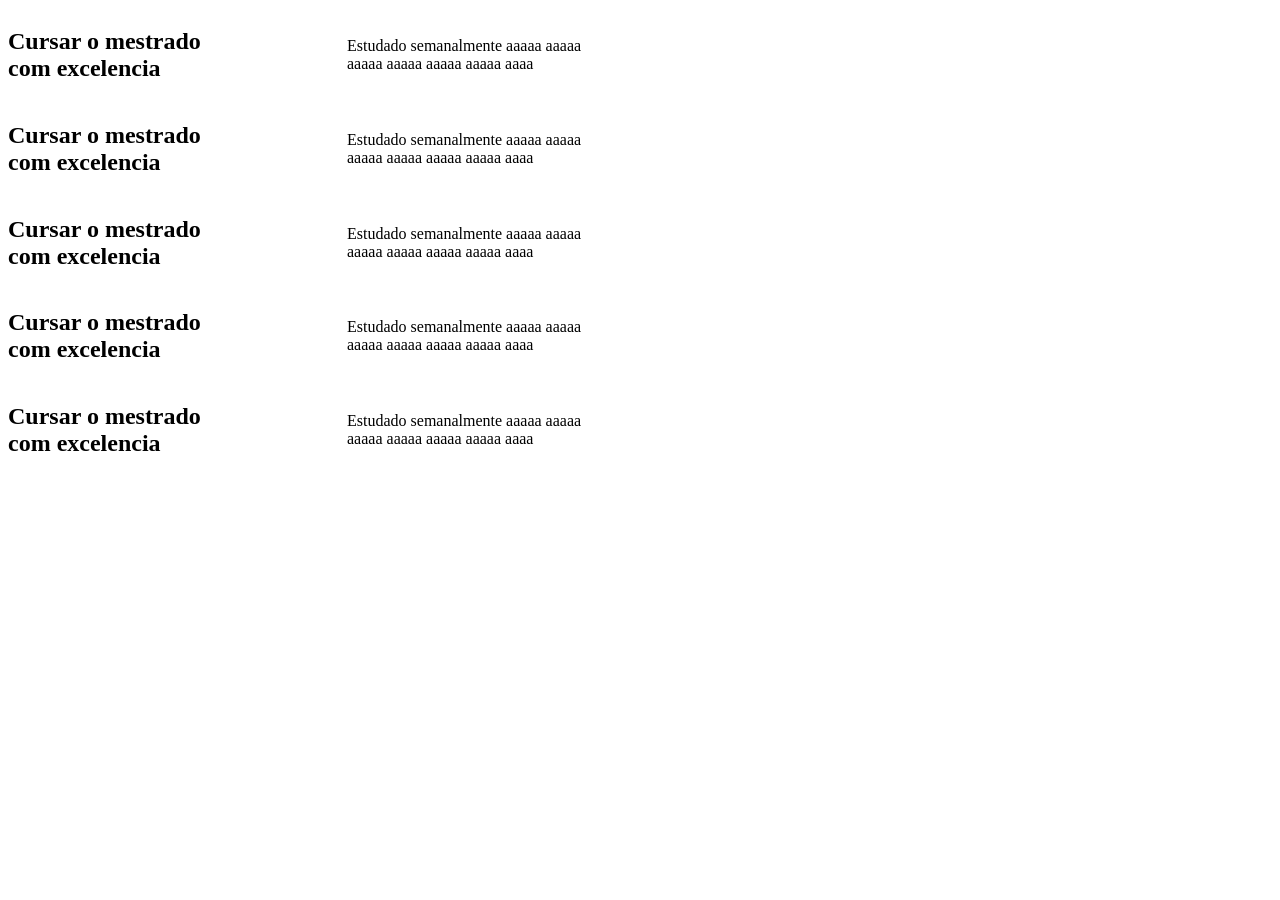
==== index.html @ e6574635 "add basics" ====
<!--
Meta 1 : Cursar o mestrado com excelencia
Meta 2 : Completar a Rota em menos de 8 horas
Meta 3 : Completar o 1º Triatlo
Meta 4 : Comprar uma casa
Meta 5 : 
-->
<!DOCTYPE html>
<html lang="pt-BR">
<head>
    <meta charset="UTF-8">
    <link rel="stylesheet" href="style.css">
    <title>Document</title>
</head>
<body>
    <div class="secao-metas">
        <div class="meta">
            <h2>Cursar o mestrado com excelencia</h2>
            <img src="https://www.snu.edu/hubfs/Blog%20Photos%20-%202025-09-22T202354.343.png" alt="">
            <p>Estudado semanalmente aaaaa aaaaa aaaaa aaaaa aaaaa aaaaa aaaa</p>
        </div>
        <div class="meta">
            <h2>Cursar o mestrado com excelencia</h2>
            <img src="https://www.snu.edu/hubfs/Blog%20Photos%20-%202025-09-22T202354.343.png" alt="">
            <p>Estudado semanalmente aaaaa aaaaa aaaaa aaaaa aaaaa aaaaa aaaa</p>
        </div>
        <div class="meta">
            <h2>Cursar o mestrado com excelencia</h2>
            <img src="https://www.snu.edu/hubfs/Blog%20Photos%20-%202025-09-22T202354.343.png" alt="">
            <p>Estudado semanalmente aaaaa aaaaa aaaaa aaaaa aaaaa aaaaa aaaa</p>
        </div>
        <div class="meta">
            <h2>Cursar o mestrado com excelencia</h2>
            <img src="https://www.snu.edu/hubfs/Blog%20Photos%20-%202025-09-22T202354.343.png" alt="">
            <p>Estudado semanalmente aaaaa aaaaa aaaaa aaaaa aaaaa aaaaa aaaa</p>
        </div>
        <div class="meta">
            <h2>Cursar o mestrado com excelencia</h2>
            <img src="https://www.snu.edu/hubfs/Blog%20Photos%20-%202025-09-22T202354.343.png" alt="">
            <p>Estudado semanalmente aaaaa aaaaa aaaaa aaaaa aaaaa aaaaa aaaa</p>
        </div>
    </div>
</body>
</html>
---- style.css ----
.secao-metas{
    display: flex;
    justify-content: center;
    align-items: center;
    flex-direction: column;
    width: 600px;
}

.meta{
    display: flex;
    justify-content: center;
    align-items:center;
}

img{
    width: 200px;
}
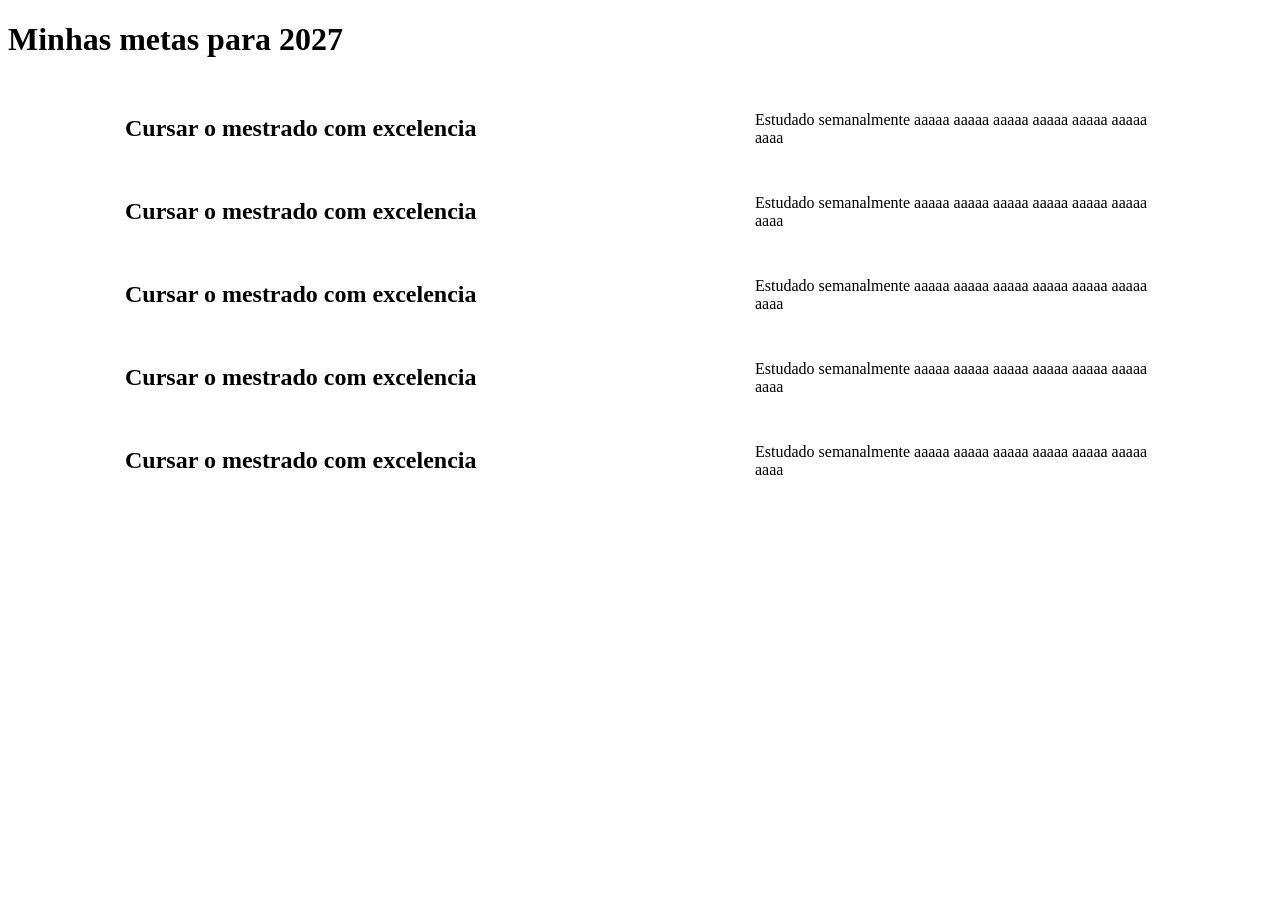
==== commit e61050eb: "Corrigindo alinhamento" ====
--- a/index.html
+++ b/index.html
@@ -13,6 +13,7 @@
     <title>Document</title>
 </head>
 <body>
+    <h1>Minhas metas para 2027</h1>
     <div class="secao-metas">
         <div class="meta">
             <h2>Cursar o mestrado com excelencia</h2>
--- a/style.css
+++ b/style.css
@@ -3,15 +3,31 @@
     justify-content: center;
     align-items: center;
     flex-direction: column;
-    width: 600px;
+    width: 100%;
 }
 
 .meta{
     display: flex;
     justify-content: center;
     align-items:center;
+    padding-top: 15px;
 }
 
 img{
     width: 200px;
+    padding-left: 15px;
+    padding-right: 15px;
+}
+
+.meta:hover{
+    transform: scale(3);
+    transition: .9s;
+}
+
+h2{
+    width: 400px;
+}
+
+p{
+    width: 400px;
 }
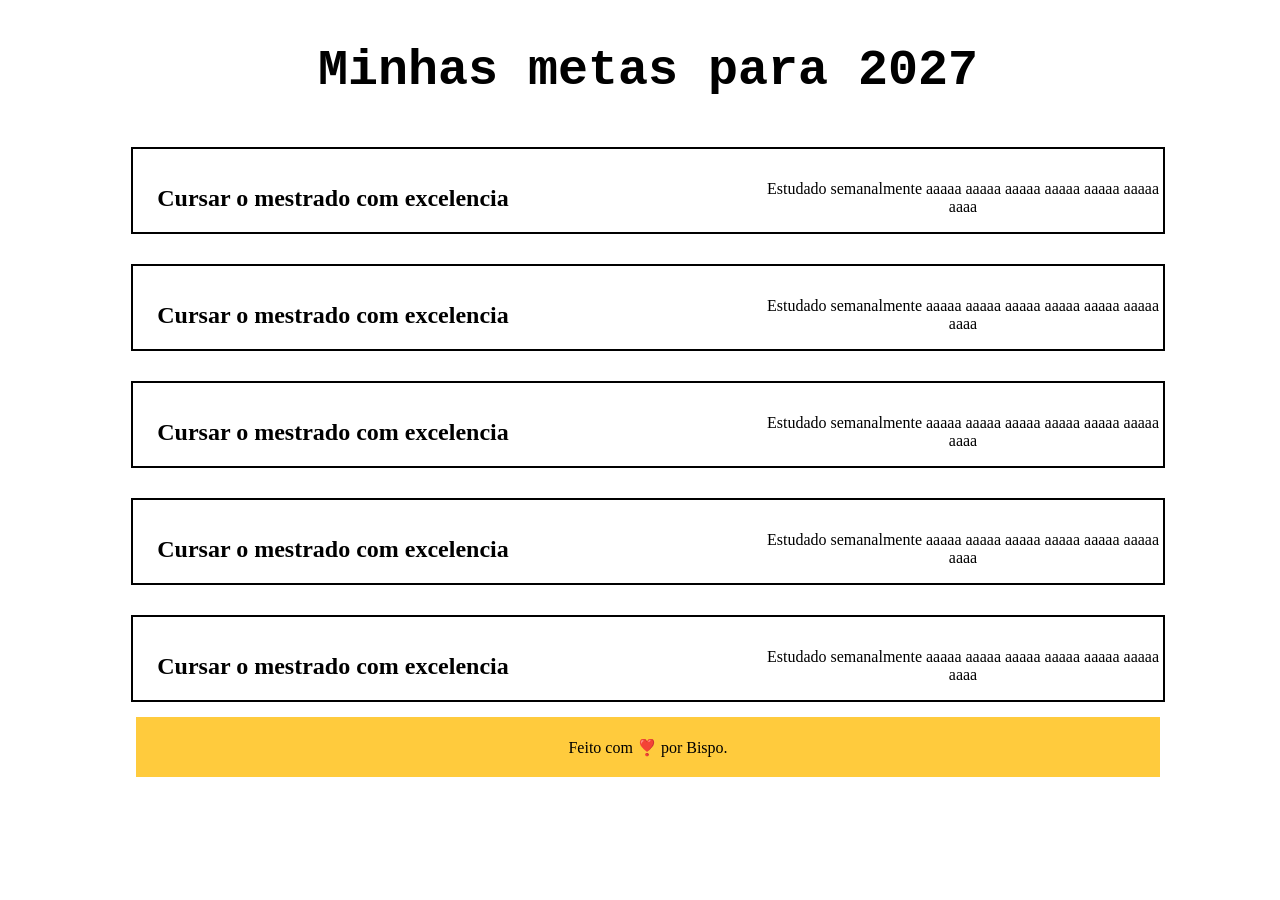
==== commit 0651121b: "add footer" ====
--- a/index.html
+++ b/index.html
@@ -41,5 +41,6 @@
             <p>Estudado semanalmente aaaaa aaaaa aaaaa aaaaa aaaaa aaaaa aaaa</p>
         </div>
     </div>
+    <footer>Feito com ❣️ por Bispo.</footer>
 </body>
 </html>
--- a/style.css
+++ b/style.css
@@ -1,4 +1,13 @@
-.secao-metas{
+body{
+    text-align: center;
+    width: 100%;
+    display: flex;
+    justify-content: center;
+    align-items: center;
+    flex-direction: column;
+}
+
+.secao-metas {
     display: flex;
     justify-content: center;
     align-items: center;
@@ -11,6 +20,8 @@
     justify-content: center;
     align-items:center;
     padding-top: 15px;
+    border: 2px solid black;
+    margin: 15px;
 }
 
 img{
@@ -24,10 +35,25 @@
     transition: .9s;
 }
 
+h1{
+    font-family: "Lucida Console", "Courier New", monospace;
+    font-size: 50px;
+}
+
 h2{
     width: 400px;
 }
 
 p{
     width: 400px;
+}
+
+footer{
+    bottom: 0px;
+    height: 60px;
+    display: flex;
+    justify-content: center;
+    align-items: center;
+    width: 80%;
+    background-color: #FFCB3D;
 }
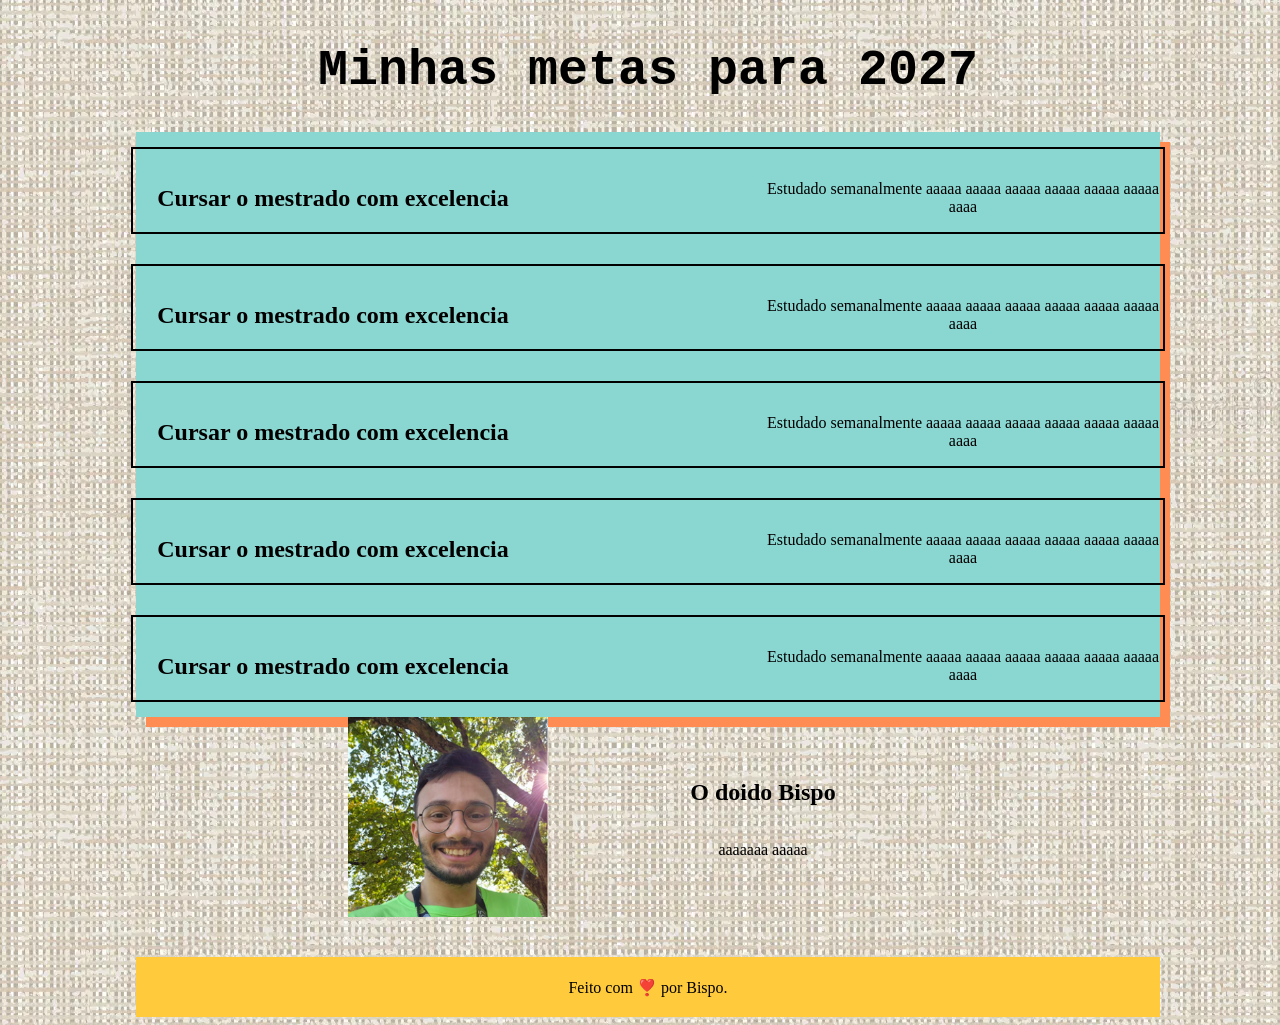
==== commit e1b10087: "add section profile" ====
--- a/index.html
+++ b/index.html
@@ -7,11 +7,13 @@
 -->
 <!DOCTYPE html>
 <html lang="pt-BR">
+
 <head>
     <meta charset="UTF-8">
     <link rel="stylesheet" href="style.css">
     <title>Document</title>
 </head>
+
 <body>
     <h1>Minhas metas para 2027</h1>
     <div class="secao-metas">
@@ -41,6 +43,18 @@
             <p>Estudado semanalmente aaaaa aaaaa aaaaa aaaaa aaaaa aaaaa aaaa</p>
         </div>
     </div>
+
+    <div class="secao-perfil">
+        <div class="perfil">
+            <img src="\profile.png">
+            <div class="texto-perfil">
+                <h2> O doido Bispo</h2>
+                <p> aaaaaaa aaaaa</p>
+            </div>
+        </div>
+    </div>
+
     <footer>Feito com ❣️ por Bispo.</footer>
 </body>
+
 </html>
--- a/style.css
+++ b/style.css
@@ -1,4 +1,12 @@
+:root{
+    --cor-primaria: #8AD6D1;
+    --cor-secundaria: #359FA0;
+    --cor-terciaria: #FFF0C5;
+    --cor-detalhe: #FF8C52;
+}
+
 body{
+    background-image: url(\textura.webp);
     text-align: center;
     width: 100%;
     display: flex;
@@ -12,7 +20,9 @@
     justify-content: center;
     align-items: center;
     flex-direction: column;
-    width: 100%;
+    width: 80%;
+    background-color: var(--cor-primaria);
+    box-shadow: 10px 10px var(--cor-detalhe);
 }
 
 .meta{
@@ -49,6 +59,7 @@
 }
 
 footer{
+    margin-top: 40px;
     bottom: 0px;
     height: 60px;
     display: flex;
@@ -56,4 +67,29 @@
     align-items: center;
     width: 80%;
     background-color: #FFCB3D;
+}
+
+@media (max-width: 1000px){
+    .meta{
+        display: flex;
+        justify-content: center;
+        align-items: center;
+        flex-wrap: wrap;
+        flex-direction: row;
+        width: 50%;
+    }
+}
+
+.secao-perfil, .perfil, .texto-perfil{
+    display: flex;
+    justify-content: center;
+    align-items: center;
+}
+
+.perfil{
+    flex-direction: row;
+}
+
+.texto-perfil{
+    flex-direction: column;
 }
